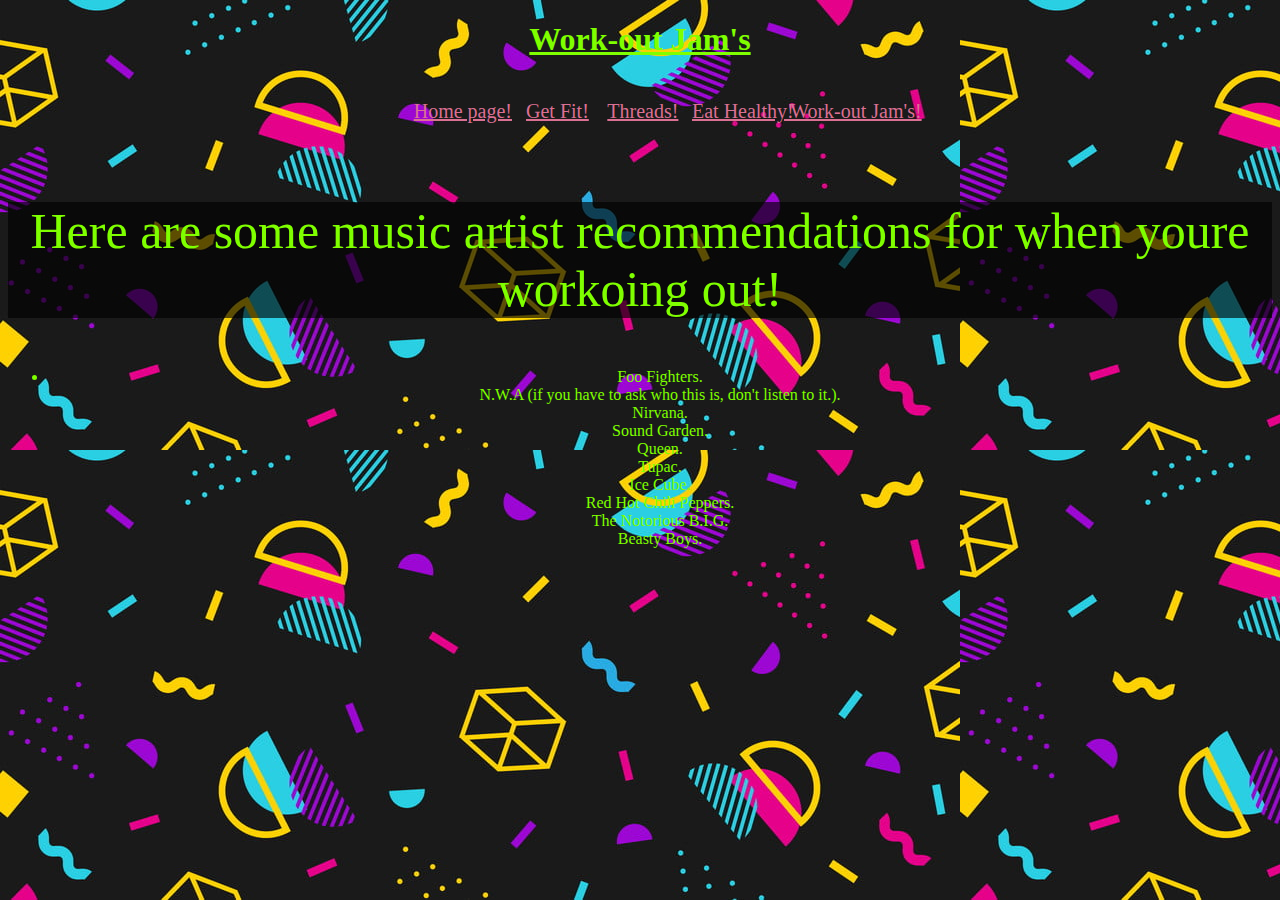
==== Music.html @ 7c92cab5 "added most of the website" ====
<!DOCTYPE html>
<html lang="en">
<head>
    <meta charset="UTF-8">
    <meta name="viewport" content="width=device-width, initial-scale=1.0">
    <link rel="stylesheet" href="styles.css">
</head>
<body>
    <h1><center>Work-out Jam's</center></h1>
    <a href="Music.html" class="link-style1"> Work-out Jam's!</a>
    <a href="Stay-hydrated.html" class="link-style2">Eat Healthy!</a>
    <a href="Work-out-clothing.html" class="link-style3"> Threads! </a>
    <a href="workouts.html" class="link-style4">Get Fit! </a>
    <a href="index.html" class="link-style5"> Home page!</a>

    <br><br><br><br>

    <center><p class="workout-list"> Here are some music artist recommendations for when youre workoing out!
        <ul class="workout-list">
            <li>
                Foo Fighters. <br>
                N.W.A (if you have to ask who this is, don't listen to it.). <br>
                Nirvana. <br>
                Sound Garden. <br>
                Queen. <br>
                Tupac. <br>
                Ice Cube. <br>
                Red Hot Chili Peppers. <br>
                The Notorious B.I.G. <br>
                Beasty Boys. <br>
            </li>



        </ul>





    </p></center>
---- styles.css ----
body {
    background-image: url("90\'s-workout-background2.jpg");
}
h1 { 
    color:chartreuse;
    text-decoration: underline;
}
.link-style1{
    color:palevioletred;
    text-decoration: underline;
    position: absolute;
    top: 100px;
    right:28%;
    font-size: 20px;
}
.link-style2{
    color:palevioletred;
    text-decoration: underline;
    position: absolute;
    top: 100px;
    right:38%;
    font-size: 20px;
}
.link-style3{
    color:palevioletred;
    text-decoration: underline;
    position: absolute;
    top: 100px;
    right: 47%;
    font-size: 20px;
}
.link-style4{
    color:palevioletred;
    text-decoration: underline;
    position: absolute;
    top: 100px;
    right:54%;
    font-size: 20px;
}
.link-style5{
    color:palevioletred;
    text-decoration: underline;
    position: absolute;
    top: 100px;
    right:60%;
    font-size: 20px;
}

p{
    background-color: rgba(0, 0, 0, 0.63);
    padding: 120;
    color:chartreuse;
    font-size: 50px;
}
.workout-list{
    color: chartreuse;
    font-size:20x;


}
.workout-diet{

    color: chartreuse;
    font-size:20px


}
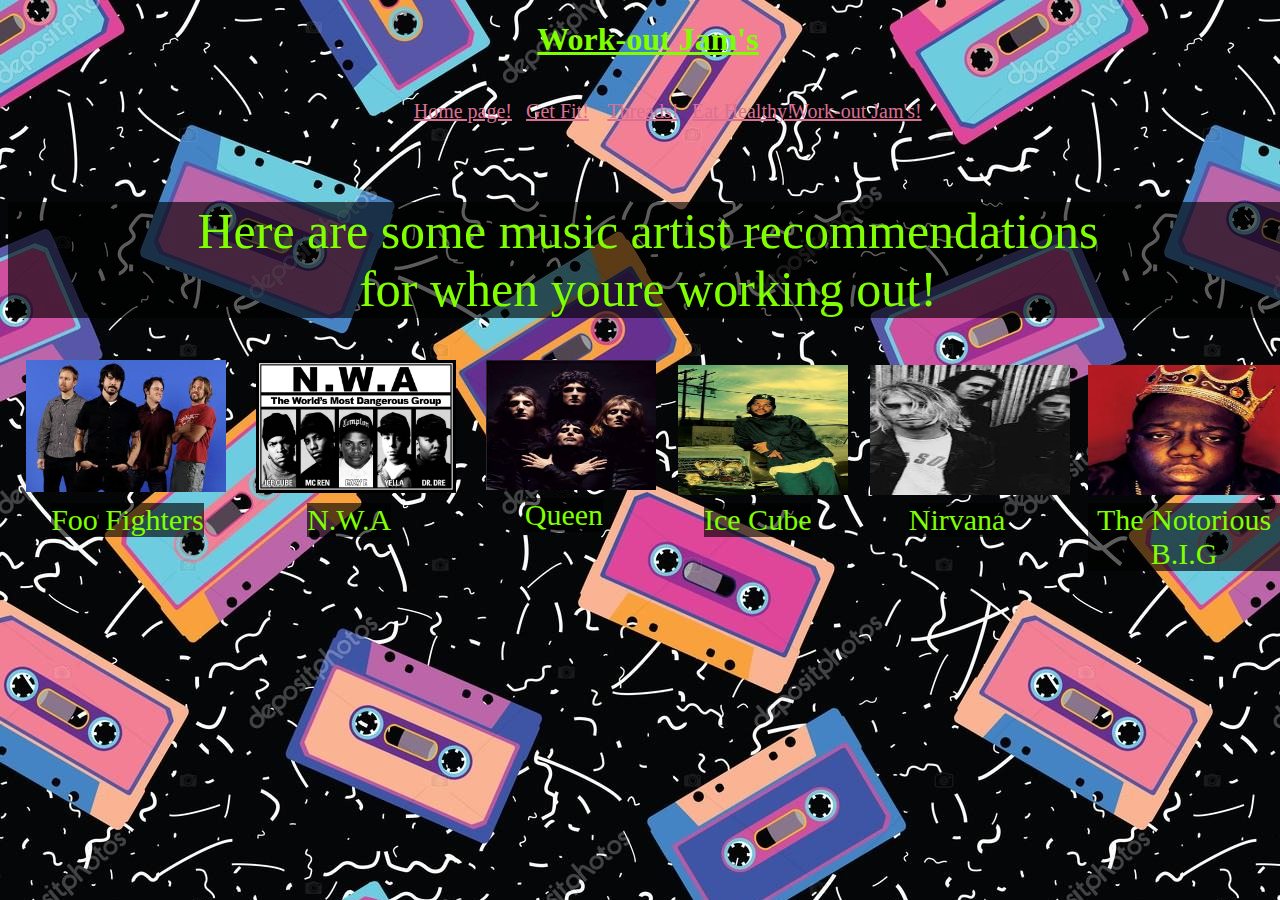
==== commit e62df903: "finished website" ====
--- a/Music.html
+++ b/Music.html
@@ -5,7 +5,7 @@
     <meta name="viewport" content="width=device-width, initial-scale=1.0">
     <link rel="stylesheet" href="styles.css">
 </head>
-<body>
+<body class="background4">
     <h1><center>Work-out Jam's</center></h1>
     <a href="Music.html" class="link-style1"> Work-out Jam's!</a>
     <a href="Stay-hydrated.html" class="link-style2">Eat Healthy!</a>
@@ -15,27 +15,29 @@
 
     <br><br><br><br>
 
-    <center><p class="workout-list"> Here are some music artist recommendations for when youre workoing out!
-        <ul class="workout-list">
-            <li>
-                Foo Fighters. <br>
-                N.W.A (if you have to ask who this is, don't listen to it.). <br>
-                Nirvana. <br>
-                Sound Garden. <br>
-                Queen. <br>
-                Tupac. <br>
-                Ice Cube. <br>
-                Red Hot Chili Peppers. <br>
-                The Notorious B.I.G. <br>
-                Beasty Boys. <br>
-            </li>
+    <center><p class="workout-list"> Here are some music artist recommendations <br> for when youre working out!
+        
+        <img class="fighters" src="Foo.Fighters.jpeg" alt="Foo Fighters" width="200">
+        <p class=foo>Foo Fighters</p>
 
+        <img class= "NWA" src="N.W.A picture.jpeg" alt="N.W.A" width="200">
+        <p class ="NWA2"> N.W.A</p>
 
+        <img class="Queen"src="Queen-picture.jpeg" alt="Queen"width="170" height="130">
+        <p class="Queen2"> Queen</p>
 
-        </ul>
+        <img class="icecube"src="Ice-cube-picture.jpeg" alt="Ice Cube" width="170" height="130">
+        <p class="icecube2">Ice Cube</p>
 
+        <img class="nirvana" src="Nirvana-picture.jpeg" alt="Nirvana" width="200"height="130">
+        <p class="nirvana2">Nirvana</p>
 
+        <img class="Big"src="The-Notorious B.I.G.jpeg" alt="B.I.G"width="200"height="130">
+        <p class=big2>The Notorious B.I.G</p>
 
-
-
-    </p></center>+    
+    
+    
+    </p></center>
+</body>
+</html>--- a/styles.css
+++ b/styles.css
@@ -1,5 +1,19 @@
-body {
+body{
+    height: 100%;
+    width: 100%;
+}
+.background1{
     background-image: url("90\'s-workout-background2.jpg");
+}
+.background2{
+    background-image: url("90s-workout-background5.jpg");
+}
+.background3{
+    background-image: url("90s-workout-background4.jpeg");
+    height: 100%;
+}
+.background4{
+    background-image: url("90\'s-music-background.jpg");
 }
 h1 { 
     color:chartreuse;
@@ -64,4 +78,136 @@
     font-size:20px
 
 
+}
+.fighters{
+float: left;
+position: absolute;
+top: 40%;
+left: 2%;
+
+}
+.foo{
+    float:left;
+    position: absolute;
+    top: 52.5%;
+    left: 4%;
+    font-size: 30px;
+}
+.NWA{
+float: left;
+position: absolute;
+top: 40%;
+left: 20%;
+
+}
+.NWA2 {
+float: right;
+position: absolute;
+top:52.5%;
+left:24%;
+font-size: 30px;
+
+
+}
+.Queen {
+    float:left;
+    position: absolute;
+    top:40%;
+    left:38% 
+}
+.Queen2{
+    float:left;
+    position: absolute;
+    top:52%;
+    left:41%;
+    font-size: 30px;
+}
+.icecube{
+    float: left;
+    position: absolute;
+    top: 40.5%;
+    left: 53%;
+}
+.icecube2{    
+    float:left;
+    position: absolute;
+    top:52.5%;
+    left:55%;
+    font-size: 30px;
+}
+.nirvana{
+    float: left;
+    position: absolute;
+    top: 40.5%;
+    left: 68%;
+
+}
+.nirvana2{
+    float:left;
+    position: absolute;
+    top:52.5%;
+    left:71%;
+    font-size: 30px;
+}
+.Big{
+    float: left;
+    position: absolute;
+    top: 40.5%;
+    left: 85%;
+}
+.big2{
+    float:left;
+    position: absolute;
+    top:52.5%;
+    left:85%;
+    font-size: 30px;
+}
+.rhcp{
+    float: left;
+    position: absolute;
+    top: 40.5%;
+    right:10%
+}
+.rhcp2{
+    position: absolute;
+    top:52.5%;
+    right:10%;
+    font-size: 30px;
+}
+.workout-picture1 {
+    float: left;
+    position: absolute;
+    top: 20%;
+    left: 5%;
+}
+.workout-picture2 {
+    float: left;
+    position: absolute;
+    top: 20%;
+    right: 2%
+}
+.workout-picture3 {
+    position: absolute;
+    bottom: 2%;
+    right:32%
+}
+.gymclothes1{
+position: absolute;
+bottom: 5%;
+left: 5%
+}
+.gymclothes2{
+    position: absolute;
+    bottom: 5%;
+    left:36%;
+}
+.gymclothes3{
+position: absolute;
+bottom: 5%;
+right: 4%
+}
+.notgreen{
+    color:chartreuse;
+    background-color: rgba(0, 0, 0, 0.63);
+    text-decoration:underline;
 }